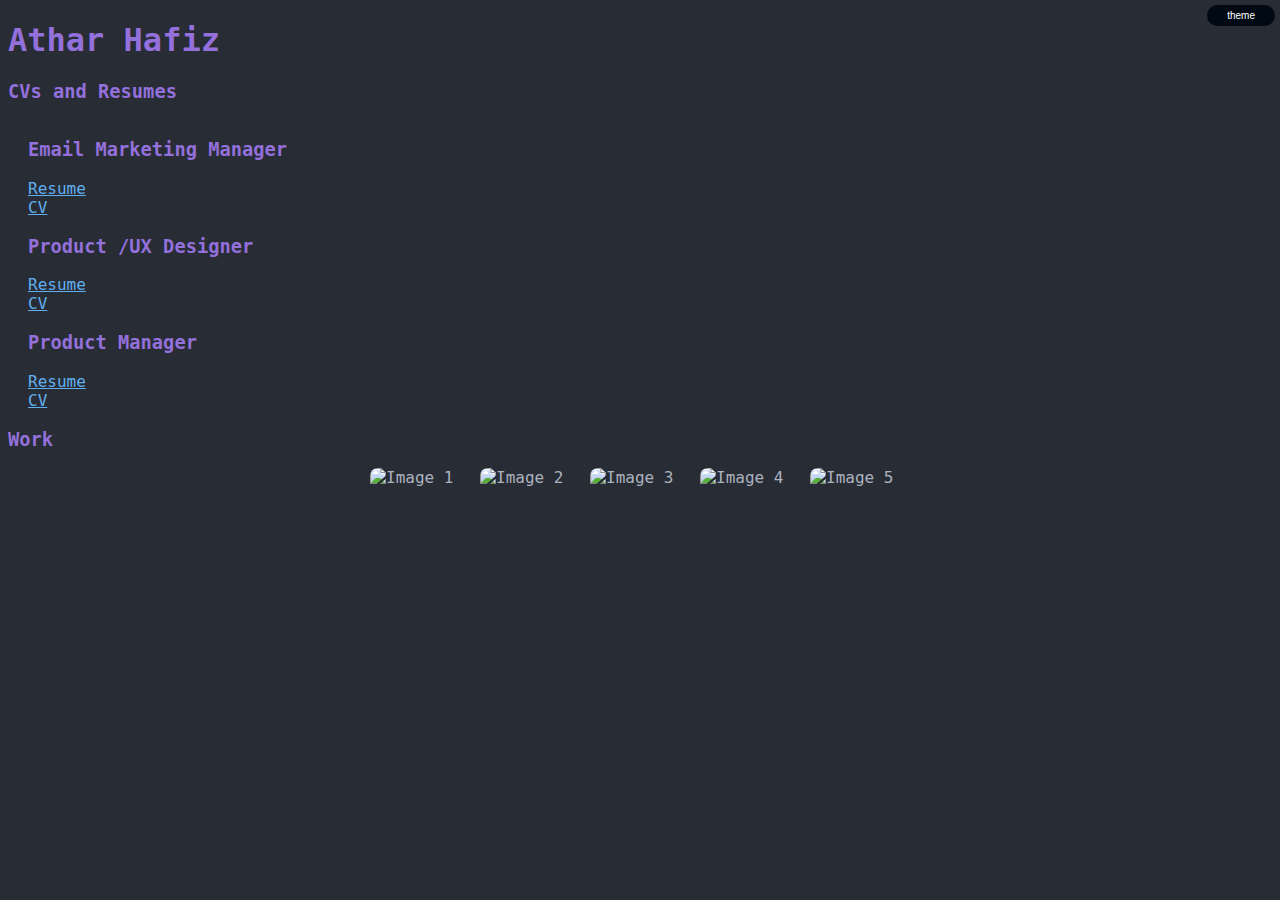
==== index.html @ fe8b2eae "new themes" ====
<!DOCTYPE html>
<html lang="en">
<head>
    <meta charset="UTF-8">
    <meta name="viewport" content="width=device-width, initial-scale=1.0">
    <title>Athar Hafiz - CVs and Resumes</title>
    <link rel="stylesheet" href="custom-styles.css">
    <style>

/* Bullet points styling */
ul {
  list-style: none;
  padding-left: 20px; /* Indentation for bullets */
  text-align: left; /* Align bullet points to the left */
  display: inline-block; /* Ensure bullets align properly within centered container */
  margin: 0 auto; /* Center the list within the container */
}

/* Light theme */
body.light-theme {
  background-color: #fafafa; /* Light background */
    color: #383a42;           /* Dark gray/black text */
    font-family: 'Fira Code', monospace;
}

/* Solarized Light theme */
body.solarized-light-theme {
  background-color: #fdf6e3; /* Light yellowish background */
  color: #657b83;            /* Medium gray text */
  font-family: 'Fira Code', monospace;
}

h1, h2, h3, h4, h5, h6.solarized-light-theme {
  color: #b58900; /* Gold for headers */
}

a.solarized-light-theme {
  color: #268bd2; /* Soft blue links */
}

//* monokai-theme theme */
body.monokai-theme {
  background-color: #272822; /* Dark gray background */
  color: #f8f8f2;            /* Light text */
  font-family: 'Fira Code', monospace;
}

h1, h2, h3, h4, h5, h6.monokai-theme {
  color: #f92672; /* Pink headers */
}

a.monokai-theme {
  color: #66d9ef; /* Light blue links */
}

/* Candy Light theme */
body.candy-light-theme {
  background-color: #fdf6f6; /* Soft pinkish-white background */
  color: #4b4b4b;            /* Dark gray text */
  font-family: 'Fira Code', monospace;
}

h1, h2, h3, h4, h5, h6.candy-light-theme {
  color: #ff69b4; /* Hot pink headers */
}

a.candy-light-theme {
  color: #ff4500; /* Vivid orange-red links */
}


/* Lavender Breeze theme */
body.lavender-breeze-theme {
  background-color: #f5f5fd; /* Very light lavender background */
  color: #4d4d4d;            /* Dark gray text */
  font-family: 'Fira Code', monospace;
}

h1, h2, h3, h4, h5, h6.lavender-breeze-theme {
  color: #9370db; /* Medium purple headers */
}

a.lavender-breeze-theme {
  color: #6a5acd; /* Slate blue links */
}


/* Floating button styling */
#randomThemeToggle {
  position: fixed;
  top: 5px;
  right: 5px;
  padding: 5px 20px;
  border: none;
  border-radius: 25px;
  background-color: #000914;
  color: white;
  cursor: pointer;
  font-size: 10px;
  z-index: 1000;
  transition: box-shadow 0.3s ease, background-color 0.3s ease;
}

/* Neon effect and flashing animation */
@keyframes neon-flash {
  0%, 100% {
      box-shadow: 0 0 10px rgba(255, 20, 147, 0.6), 0 0 20px rgba(255, 20, 147, 0.4),
                  0 0 30px rgba(255, 20, 147, 0.2), 0 0 40px rgba(255, 20, 147, 0.1);
      background-color: #ff1493;
  }
  50% {
      box-shadow: 0 0 5px rgba(255, 20, 147, 0.2), 0 0 10px rgba(255, 20, 147, 0.1),
                  0 0 15px rgba(255, 20, 147, 0.05);
      background-color: #000914;
  }
}

#randomThemeToggle.flash {
  animation: neon-flash 6.5s infinite;
}


/* Gallery styling */
.gallery {
    display: flex;
    justify-content: center;
    flex-wrap: wrap;
    gap: 10px;
}

.gallery img {
    width: 100%;
    max-width: 100px;
    height: 90px;
    object-fit: cover;
    border-radius: 8px;
    transition: transform 0.3s ease, box-shadow 0.3s ease;
    cursor: pointer;
}

.gallery img:hover {
    transform: scale(1.05);
    box-shadow: 0 4px 8px rgba(0, 0, 0, 0.2);
}

.gallery img:focus {
    outline: 3px solid #007BFF;
    transform: scale(1.1);
}

/* Responsive design for smaller screens */
@media (max-width: 768px) {
    .gallery img {
        max-width: 48%;
    }
}
@media (max-width: 480px) {
    .gallery img {
        max-width: 100%;
    }
}

/* Container styling */
.container {
    max-width: 800px;
    width: 90%;
    padding: 20px;
}
    </style>
</head>
<body>

    <!-- Main container -->
    <div id="container">
        <div><h1>Athar Hafiz</h1></div>
        <div><h3>CVs and Resumes<h3></div>



        <!-- CV and Resume Links -->
        <div id="list">
            <ul>
                <h3>Email Marketing Manager</h3>
                <li><a href="/email-marketing-manager-resume.html">Resume</a></li>
                <li><a href="/email-marketing-manager-cv.html">CV</a></li>
                <h3>Product /UX Designer</h3>
                <li><a href="/product-ux-designer-resume.html">Resume</a></li>
                <li><a href="/product-ux-designer-cv.html">CV</a></li>
                <h3>Product Manager</h3>
                <li><a href="/product-manager-resume.html">Resume</a></li>
                <li><a href="/product-manager-cv.html">CV</a></li>
            </ul>
        </div>

          <!-- Initial Gallery Section -->
        <div><h3>Work</h3></div>

        <div class="gallery">
              <img src="image1.jpg" alt="Image 1" tabindex="0">
              <img src="image2.jpg" alt="Image 2" tabindex="0">
              <img src="image3.jpg" alt="Image 3" tabindex="0">
              <img src="image4.jpg" alt="Image 4" tabindex="0">
              <img src="image5.jpg" alt="Image 5" tabindex="0">
        </div>
    </div>

    <!-- Random Theme Toggle Button -->
    <button id="randomThemeToggle" class="flash">theme</button>

    <script>
        const toggleButton = document.getElementById('randomThemeToggle');
        const bodyElement = document.body;

        // List of available themes
        const themes = [
            'light-theme',
            'solarized-light-theme',
            'monokai-theme',
            'candy-light-theme',
            'lavender-breeze-theme'
        ];

        // Toggle a random theme on button click
        toggleButton.addEventListener('click', function() {
            // Remove all existing themes
            themes.forEach(theme => bodyElement.classList.remove(theme));

            // Pick a random theme
            const randomTheme = themes[Math.floor(Math.random() * themes.length)];

            // Apply the random theme
            bodyElement.classList.add(randomTheme);
        });


        function showList() {
            document.getElementById('list').style.display = 'block';
            document.getElementById('content').style.display = 'none';
            document.getElementById('backButton').style.display = 'none';
        }
    </script>

</body>
</html>
---- custom-styles.css ----
/* custom-styles.css */
:root {
    --bg-color: #ffffff;
    --text-color: #333333;
    --heading-color: #2c3e50;
    --link-color: #3498db;
    --content-bg: #ffffff;
    --content-shadow: rgba(0,0,0,0.1);
}

body {
    background-color: #282c34; /* Dark background color */
    color: #abb2bf;           /* Light gray text color */
    font-family: 'Fira Code', monospace; /* Monospace font typical in code editors */
}

h1, h2, h3, h4, h5, h6 {
    color: #e06c75; /* Titles and headers in a light red/pink */
}

a {
    color: #61afef; /* Links in a light blue */
}

a:hover {
    text-decoration: underline;
}

ul {
    padding-left: 20px;
}
#container {
    width: 100%;
    margin: 0 auto;
}
#container div {
    width: 100%;
    margin: 0 auto;
}

#content {
    background-color: var(--content-bg);
    padding: 20px;
    border-radius: 5px;
    box-shadow: 0 0 10px var(--content-shadow);
}

#content h2 {
    border-bottom: 1px solid #eee;
    padding-bottom: 10px;
}

#content ul {
    list-style-type: disc;
}

.dark-mode {
    --bg-color: #1a1a1a;
    --text-color: #f0f0f0;
    --heading-color: #ffffff;
    --link-color: #61dafb;
    --content-bg: #2c2c2c;
    --content-shadow: rgba(255,255,255,0.1);
}

#darkModeToggle {
    position: fixed;
    top: 20px;
    right: 20px;
    padding: 10px;
    background-color: var(--content-bg);
    color: var(--text-color);
    border: none;
    border-radius: 5px;
    cursor: pointer;
}
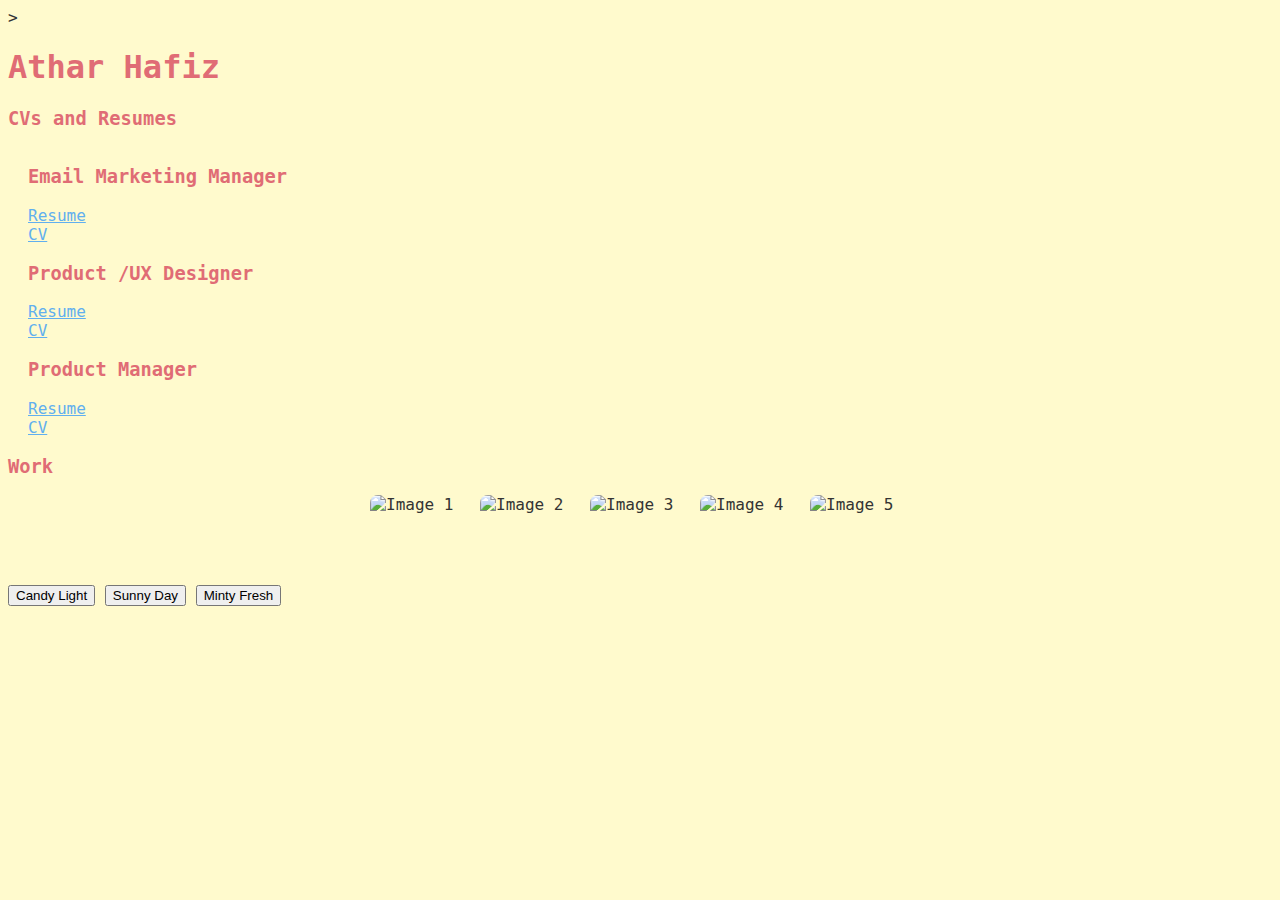
==== commit 69f9b411: "Add files via upload" ====
--- a/index.html
+++ b/index.html
@@ -20,7 +20,7 @@
 body.light-theme {
   background-color: #fafafa; /* Light background */
     color: #383a42;           /* Dark gray/black text */
-    font-family: 'Fira Code', monospace;
+
 }
 
 /* Solarized Light theme */
@@ -30,13 +30,6 @@
   font-family: 'Fira Code', monospace;
 }
 
-h1, h2, h3, h4, h5, h6.solarized-light-theme {
-  color: #b58900; /* Gold for headers */
-}
-
-a.solarized-light-theme {
-  color: #268bd2; /* Soft blue links */
-}
 
 //* monokai-theme theme */
 body.monokai-theme {
@@ -45,45 +38,39 @@
   font-family: 'Fira Code', monospace;
 }
 
-h1, h2, h3, h4, h5, h6.monokai-theme {
-  color: #f92672; /* Pink headers */
-}
-
-a.monokai-theme {
-  color: #66d9ef; /* Light blue links */
-}
 
 /* Candy Light theme */
 body.candy-light-theme {
   background-color: #fdf6f6; /* Soft pinkish-white background */
   color: #4b4b4b;            /* Dark gray text */
-  font-family: 'Fira Code', monospace;
-}
-
-h1, h2, h3, h4, h5, h6.candy-light-theme {
-  color: #ff69b4; /* Hot pink headers */
-}
-
-a.candy-light-theme {
-  color: #ff4500; /* Vivid orange-red links */
-}
+
+}
+
 
 
 /* Lavender Breeze theme */
 body.lavender-breeze-theme {
   background-color: #f5f5fd; /* Very light lavender background */
   color: #4d4d4d;            /* Dark gray text */
-  font-family: 'Fira Code', monospace;
-}
-
-h1, h2, h3, h4, h5, h6.lavender-breeze-theme {
-  color: #9370db; /* Medium purple headers */
-}
-
-a.lavender-breeze-theme {
-  color: #6a5acd; /* Slate blue links */
-}
-
+
+}
+/*--------------------------------- Candy Light theme */
+body.candy-light {
+  background-color: #fdf6f6; /* Soft pinkish-white background */
+  color: #4b4b4b; /* Dark gray text */
+}
+
+/* Sunny Day theme---------------------------- */
+body.sunny-day {
+  background-color: #fffacd; /* Light lemon chiffon background */
+  color: #333333; /* Dark text */
+}
+
+/* Minty Fresh theme ---------------------------------------*/
+body.minty-fresh {
+  background-color: #e7fff8; /* Light mint background */
+  color: #2e2e2e; /* Dark text */
+}
 
 /* Floating button styling */
 #randomThemeToggle {
@@ -168,7 +155,7 @@
 }
     </style>
 </head>
-<body>
+<body id="theme-body" class="sunny-day">>
 
     <!-- Main container -->
     <div id="container">
@@ -204,40 +191,24 @@
         </div>
     </div>
 
-    <!-- Random Theme Toggle Button -->
-    <button id="randomThemeToggle" class="flash">theme</button>
+    <!-- Theme Toggle Button -->
 
     <script>
-        const toggleButton = document.getElementById('randomThemeToggle');
-        const bodyElement = document.body;
-
-        // List of available themes
-        const themes = [
-            'light-theme',
-            'solarized-light-theme',
-            'monokai-theme',
-            'candy-light-theme',
-            'lavender-breeze-theme'
-        ];
-
-        // Toggle a random theme on button click
-        toggleButton.addEventListener('click', function() {
-            // Remove all existing themes
-            themes.forEach(theme => bodyElement.classList.remove(theme));
-
-            // Pick a random theme
-            const randomTheme = themes[Math.floor(Math.random() * themes.length)];
-
-            // Apply the random theme
-            bodyElement.classList.add(randomTheme);
-        });
-
-
-        function showList() {
-            document.getElementById('list').style.display = 'block';
-            document.getElementById('content').style.display = 'none';
-            document.getElementById('backButton').style.display = 'none';
-        }
+
+    function setTheme(theme) {
+      const body = document.getElementById('theme-body');
+      body.className = theme; // This removes the previous class and adds the new theme
+    }
+    </script>
+
+    <!-- Example buttons to change themes -->
+    <button onclick="setTheme('candy-light')">Candy Light</button>
+    <button onclick="setTheme('sunny-day')">Sunny Day</button>
+    <button onclick="setTheme('minty-fresh')">Minty Fresh</button>
+
+
+
+
     </script>
 
 </body>
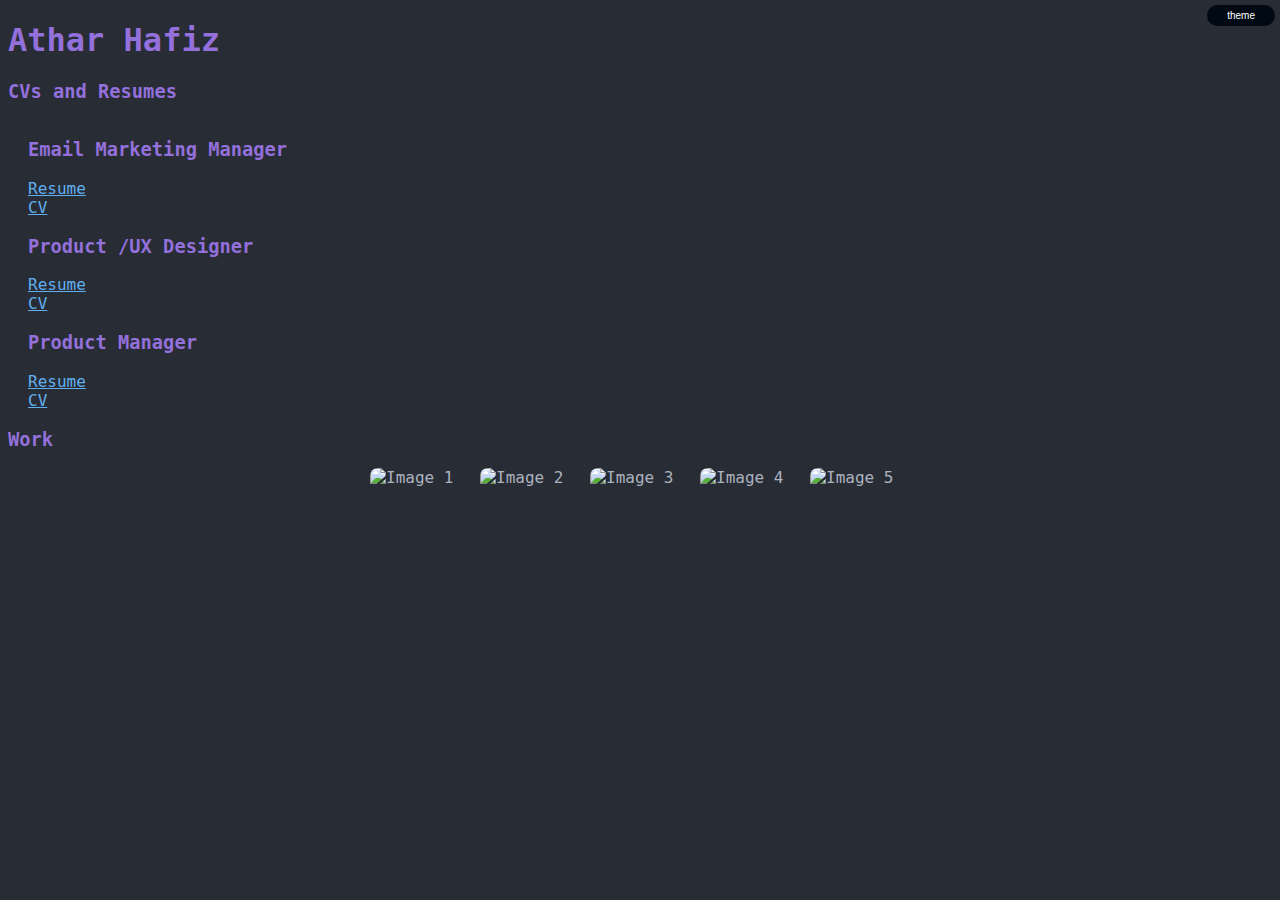
==== commit 22bdbad9: "Add files via upload" ====
--- a/index.html
+++ b/index.html
@@ -20,7 +20,7 @@
 body.light-theme {
   background-color: #fafafa; /* Light background */
     color: #383a42;           /* Dark gray/black text */
-
+    font-family: 'Fira Code', monospace;
 }
 
 /* Solarized Light theme */
@@ -30,6 +30,13 @@
   font-family: 'Fira Code', monospace;
 }
 
+h1, h2, h3, h4, h5, h6.solarized-light-theme {
+  color: #b58900; /* Gold for headers */
+}
+
+a.solarized-light-theme {
+  color: #268bd2; /* Soft blue links */
+}
 
 //* monokai-theme theme */
 body.monokai-theme {
@@ -38,39 +45,45 @@
   font-family: 'Fira Code', monospace;
 }
 
+h1, h2, h3, h4, h5, h6.monokai-theme {
+  color: #f92672; /* Pink headers */
+}
+
+a.monokai-theme {
+  color: #66d9ef; /* Light blue links */
+}
 
 /* Candy Light theme */
 body.candy-light-theme {
   background-color: #fdf6f6; /* Soft pinkish-white background */
   color: #4b4b4b;            /* Dark gray text */
-
-}
-
+  font-family: 'Fira Code', monospace;
+}
+
+h1, h2, h3, h4, h5, h6.candy-light-theme {
+  color: #ff69b4; /* Hot pink headers */
+}
+
+a.candy-light-theme {
+  color: #ff4500; /* Vivid orange-red links */
+}
 
 
 /* Lavender Breeze theme */
-body.lavender-breeze-theme {
+body.lavender-breeze {
   background-color: #f5f5fd; /* Very light lavender background */
   color: #4d4d4d;            /* Dark gray text */
-
-}
-/*--------------------------------- Candy Light theme */
-body.candy-light {
-  background-color: #fdf6f6; /* Soft pinkish-white background */
-  color: #4b4b4b; /* Dark gray text */
-}
-
-/* Sunny Day theme---------------------------- */
-body.sunny-day {
-  background-color: #fffacd; /* Light lemon chiffon background */
-  color: #333333; /* Dark text */
-}
-
-/* Minty Fresh theme ---------------------------------------*/
-body.minty-fresh {
-  background-color: #e7fff8; /* Light mint background */
-  color: #2e2e2e; /* Dark text */
-}
+  font-family: 'Fira Code', monospace;
+}
+
+h1, h2, h3, h4, h5, h6.lavender-breeze {
+  color: #9370db; /* Medium purple headers */
+}
+
+a.lavender-breeze {
+  color: #6a5acd; /* Slate blue links */
+}
+
 
 /* Floating button styling */
 #randomThemeToggle {
@@ -155,7 +168,7 @@
 }
     </style>
 </head>
-<body id="theme-body" class="sunny-day">>
+<body>
 
     <!-- Main container -->
     <div id="container">
@@ -191,24 +204,40 @@
         </div>
     </div>
 
-    <!-- Theme Toggle Button -->
+    <!-- Random Theme Toggle Button -->
+    <button id="randomThemeToggle" class="flash">theme</button>
 
     <script>
-
-    function setTheme(theme) {
-      const body = document.getElementById('theme-body');
-      body.className = theme; // This removes the previous class and adds the new theme
-    }
-    </script>
-
-    <!-- Example buttons to change themes -->
-    <button onclick="setTheme('candy-light')">Candy Light</button>
-    <button onclick="setTheme('sunny-day')">Sunny Day</button>
-    <button onclick="setTheme('minty-fresh')">Minty Fresh</button>
-
-
-
-
+        const toggleButton = document.getElementById('randomThemeToggle');
+        const bodyElement = document.body;
+
+        // List of available themes
+        const themes = [
+            'light-theme',
+            'solarized-light-theme',
+            'monokai-theme',
+            'candy-light-theme',
+            'tomorrow-night-theme'
+        ];
+
+        // Toggle a random theme on button click
+        toggleButton.addEventListener('click', function() {
+            // Remove all existing themes
+            themes.forEach(theme => bodyElement.classList.remove(theme));
+
+            // Pick a random theme
+            const randomTheme = themes[Math.floor(Math.random() * themes.length)];
+
+            // Apply the random theme
+            bodyElement.classList.add(randomTheme);
+        });
+
+
+        function showList() {
+            document.getElementById('list').style.display = 'block';
+            document.getElementById('content').style.display = 'none';
+            document.getElementById('backButton').style.display = 'none';
+        }
     </script>
 
 </body>
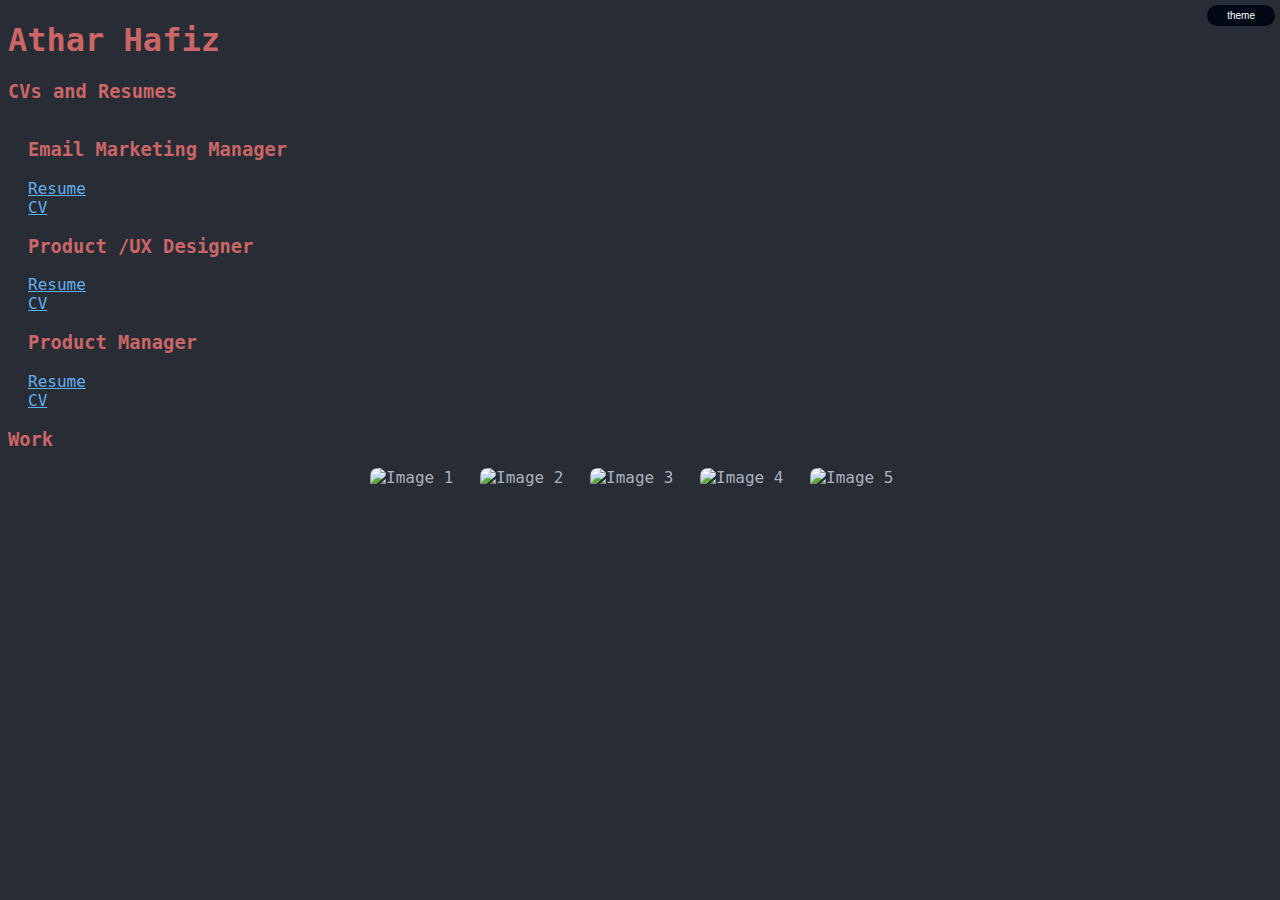
==== commit 4eac0eb0: "Add files via upload" ====
--- a/index.html
+++ b/index.html
@@ -69,21 +69,20 @@
 }
 
 
-/* Lavender Breeze theme */
-body.lavender-breeze {
-  background-color: #f5f5fd; /* Very light lavender background */
-  color: #4d4d4d;            /* Dark gray text */
-  font-family: 'Fira Code', monospace;
-}
-
-h1, h2, h3, h4, h5, h6.lavender-breeze {
-  color: #9370db; /* Medium purple headers */
-}
-
-a.lavender-breeze {
-  color: #6a5acd; /* Slate blue links */
-}
-
+/* Tomorrow Night theme */
+body.tomorrow-night-theme {
+  background-color: #1d1f21; /* Very dark gray background */
+  color: #c5c8c6;            /* Light gray text */
+  font-family: 'Fira Code', monospace;
+}
+
+h1, h2, h3, h4, h5, h6.tomorrow-night-theme {
+  color: #cc6666; /* Soft red headers */
+}
+
+a.tomorrow-night-theme {
+  color: #81a2be; /* Soft blue links */
+}
 
 /* Floating button styling */
 #randomThemeToggle {
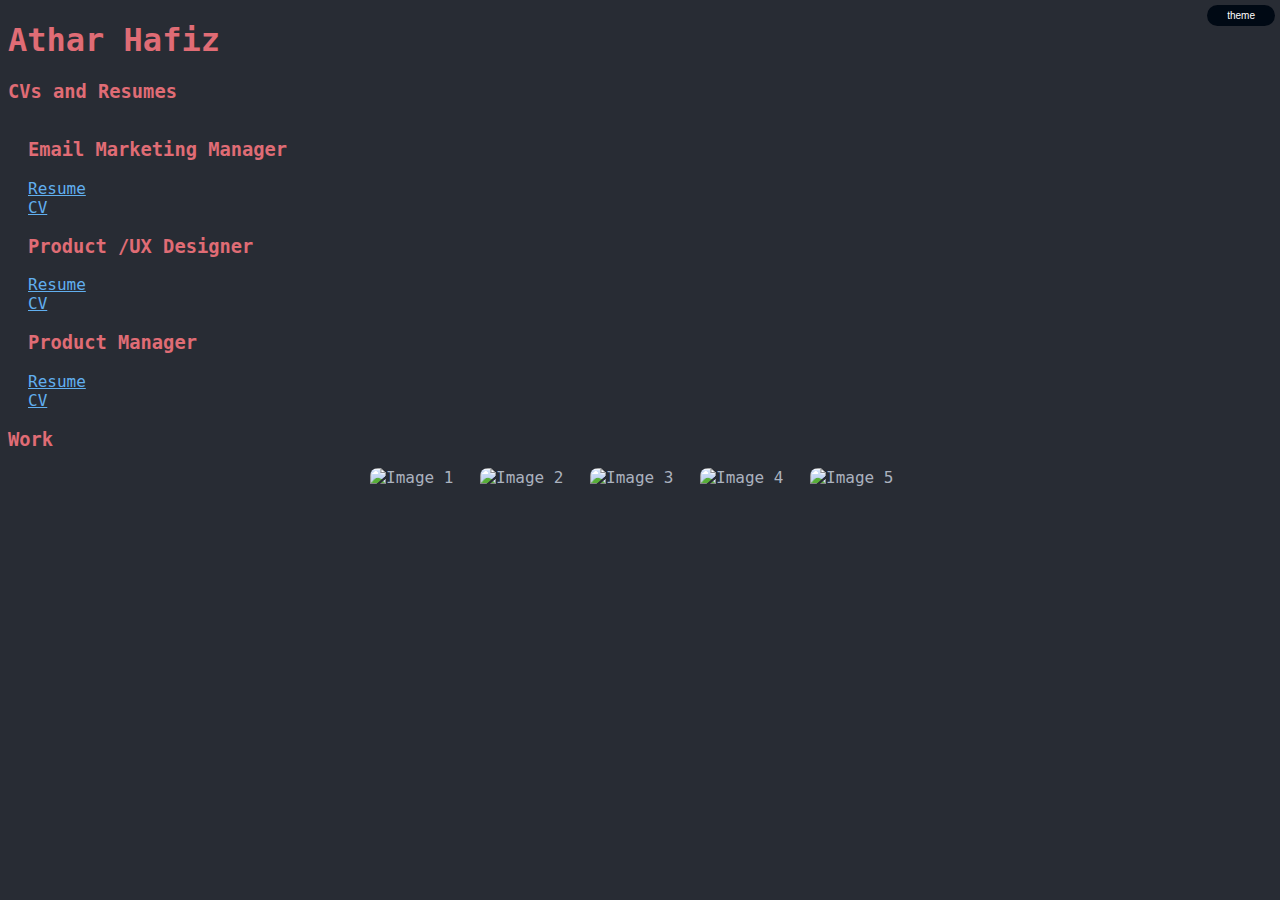
==== commit e201ab18: "Add files via upload" ====
--- a/index.html
+++ b/index.html
@@ -16,72 +16,45 @@
   margin: 0 auto; /* Center the list within the container */
 }
 
+/* Solarized Light theme */
+body.solarized-light-theme {
+  background-color: #fdf6e3; /* Light yellowish background */
+  color: #657b83;            /* Medium gray text */
+  font-family: 'Fira Code', monospace;
+}
+
+
+//* monokai-theme theme */
+body.monokai-theme {
+  background-color: #272822; /* Dark gray background */
+  color: #f8f8f2;            /* Light text */
+  font-family: 'Fira Code', monospace;
+}
+
+/* Candy Light theme */
+body.candy-light-theme {
+  background-color: #fdf6f6; /* Soft pinkish-white background */
+  color: #4b4b4b;            /* Dark gray text */
+  font-family: 'Fira Code', monospace;
+}
+
+
+
+
+/* Tomorrow Night theme */
+body.tomorrow-night-theme {
+  background-color: #1d1f21; /* Very dark gray background */
+  color: #c5c8c6;            /* Light gray text */
+  font-family: 'Fira Code', monospace;
+}
+
+
+
 /* Light theme */
 body.light-theme {
   background-color: #fafafa; /* Light background */
     color: #383a42;           /* Dark gray/black text */
     font-family: 'Fira Code', monospace;
-}
-
-/* Solarized Light theme */
-body.solarized-light-theme {
-  background-color: #fdf6e3; /* Light yellowish background */
-  color: #657b83;            /* Medium gray text */
-  font-family: 'Fira Code', monospace;
-}
-
-h1, h2, h3, h4, h5, h6.solarized-light-theme {
-  color: #b58900; /* Gold for headers */
-}
-
-a.solarized-light-theme {
-  color: #268bd2; /* Soft blue links */
-}
-
-//* monokai-theme theme */
-body.monokai-theme {
-  background-color: #272822; /* Dark gray background */
-  color: #f8f8f2;            /* Light text */
-  font-family: 'Fira Code', monospace;
-}
-
-h1, h2, h3, h4, h5, h6.monokai-theme {
-  color: #f92672; /* Pink headers */
-}
-
-a.monokai-theme {
-  color: #66d9ef; /* Light blue links */
-}
-
-/* Candy Light theme */
-body.candy-light-theme {
-  background-color: #fdf6f6; /* Soft pinkish-white background */
-  color: #4b4b4b;            /* Dark gray text */
-  font-family: 'Fira Code', monospace;
-}
-
-h1, h2, h3, h4, h5, h6.candy-light-theme {
-  color: #ff69b4; /* Hot pink headers */
-}
-
-a.candy-light-theme {
-  color: #ff4500; /* Vivid orange-red links */
-}
-
-
-/* Tomorrow Night theme */
-body.tomorrow-night-theme {
-  background-color: #1d1f21; /* Very dark gray background */
-  color: #c5c8c6;            /* Light gray text */
-  font-family: 'Fira Code', monospace;
-}
-
-h1, h2, h3, h4, h5, h6.tomorrow-night-theme {
-  color: #cc6666; /* Soft red headers */
-}
-
-a.tomorrow-night-theme {
-  color: #81a2be; /* Soft blue links */
 }
 
 /* Floating button styling */
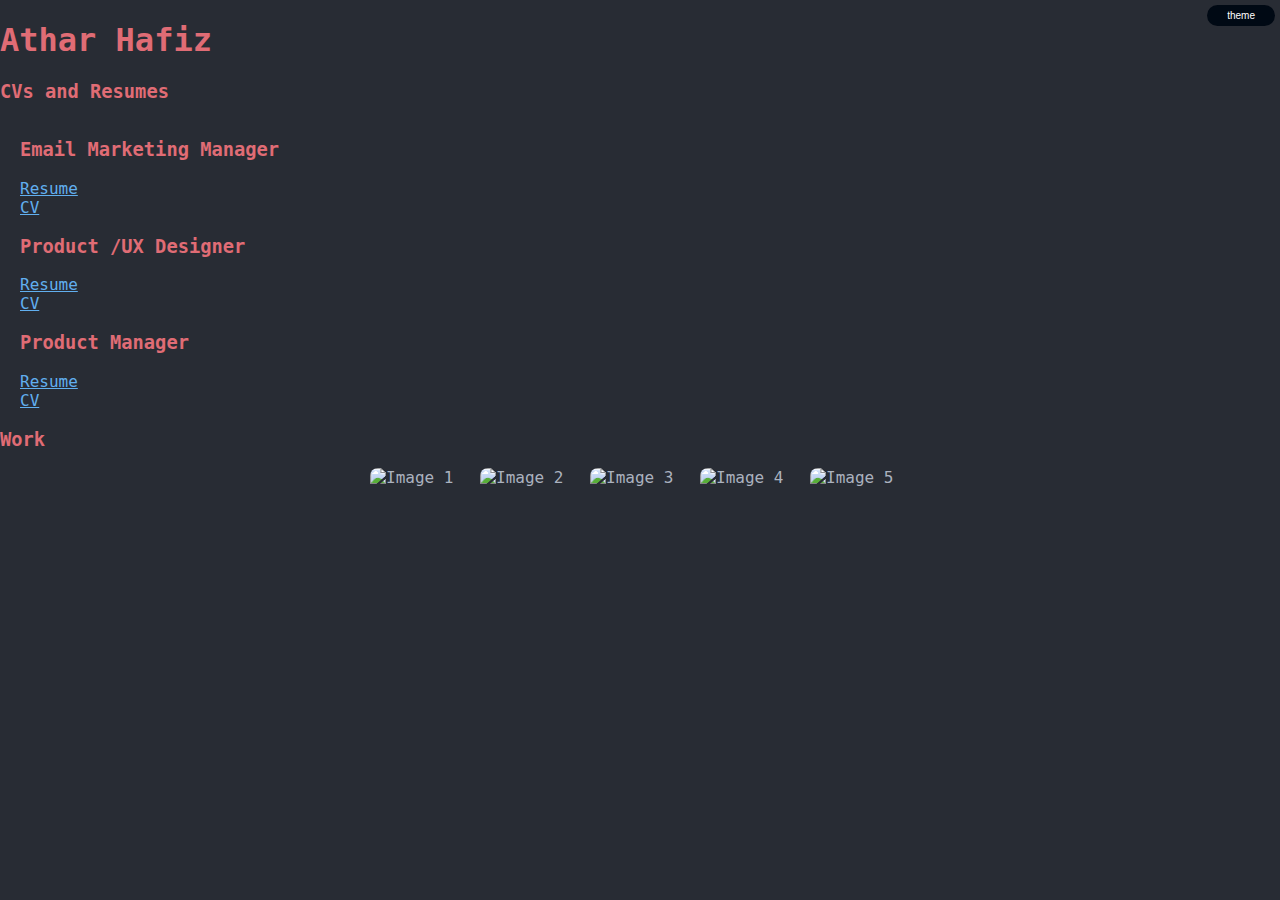
==== commit 764e14e1: "Add files via upload" ====
--- a/index.html
+++ b/index.html
@@ -7,6 +7,8 @@
     <link rel="stylesheet" href="custom-styles.css">
     <style>
 
+
+
 /* Bullet points styling */
 ul {
   list-style: none;
@@ -20,7 +22,8 @@
 body.solarized-light-theme {
   background-color: #fdf6e3; /* Light yellowish background */
   color: #657b83;            /* Medium gray text */
-  font-family: 'Fira Code', monospace;
+  font-family: 'Roboto', sans-serif; /* Body text */
+
 }
 
 
@@ -28,24 +31,22 @@
 body.monokai-theme {
   background-color: #272822; /* Dark gray background */
   color: #f8f8f2;            /* Light text */
-  font-family: 'Fira Code', monospace;
+  font-family: 'Montserrat', sans-serif;
 }
 
 /* Candy Light theme */
 body.candy-light-theme {
   background-color: #fdf6f6; /* Soft pinkish-white background */
   color: #4b4b4b;            /* Dark gray text */
-  font-family: 'Fira Code', monospace;
-}
-
-
+  font-family: 'Playfair Display', serif;
+}
 
 
 /* Tomorrow Night theme */
 body.tomorrow-night-theme {
   background-color: #1d1f21; /* Very dark gray background */
   color: #c5c8c6;            /* Light gray text */
-  font-family: 'Fira Code', monospace;
+  font-family: 'Open Sans', sans-serif;
 }
 
 
@@ -140,7 +141,7 @@
 }
     </style>
 </head>
-<body>
+<body id="container">
 
     <!-- Main container -->
     <div id="container">
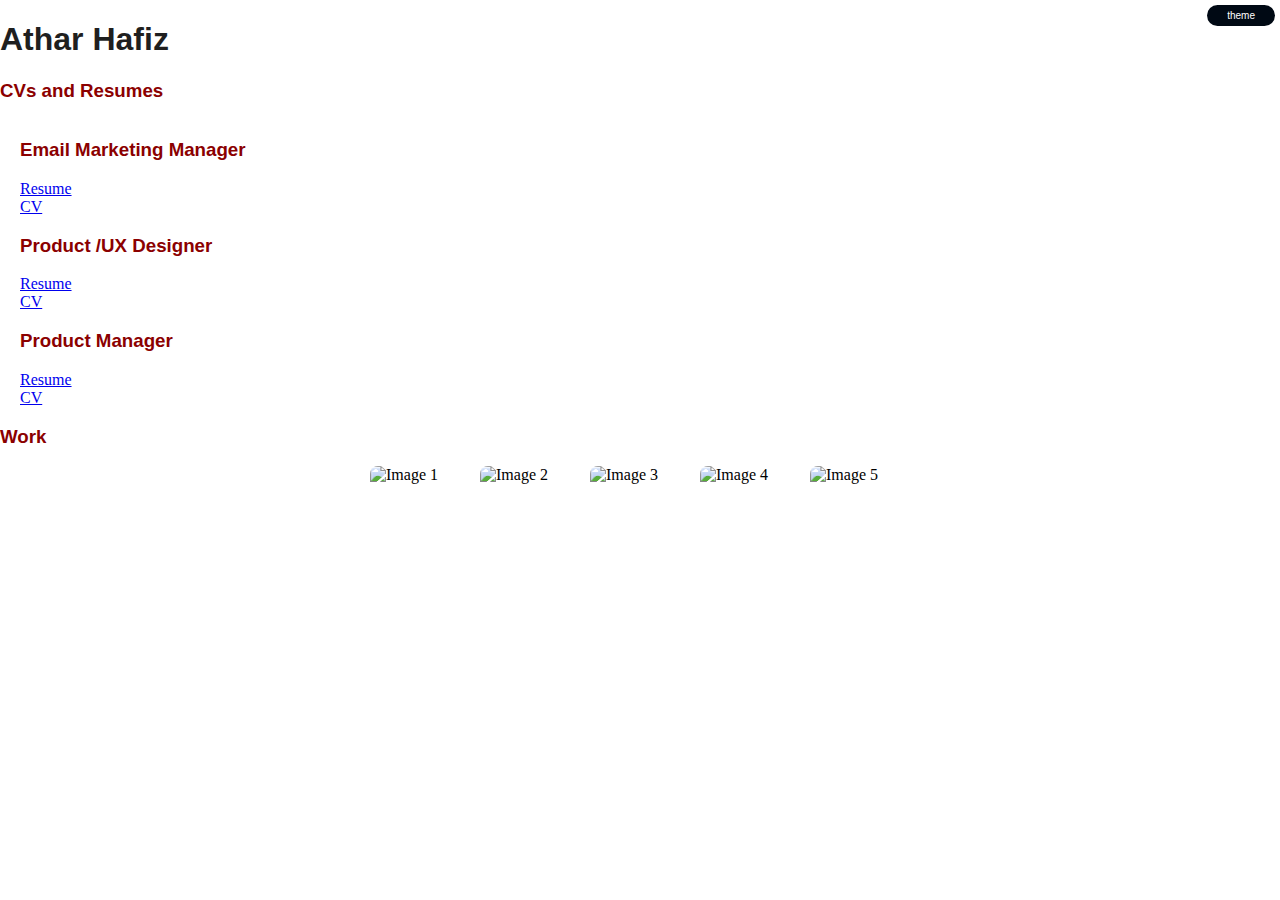
==== commit 11757281: "default css" ====
--- a/index.html
+++ b/index.html
@@ -7,7 +7,24 @@
     <link rel="stylesheet" href="custom-styles.css">
     <style>
 
-
+    h1, {
+      font-family: 'Raleway', sans-serif; /* Headings */
+      color: #008b8b;
+    }
+     h2, h3, h4, h5, h6 {
+      font-family: 'Raleway', sans-serif; /* Headings */
+      color: #8b0000;
+    }
+
+    a: {
+      color: #8b008b;
+        text-decoration: none;
+    }
+    a:hover {
+        color: #46008b;
+        text-decoration: underline;
+        border-color: #46008b;
+    }
 
 /* Bullet points styling */
 ul {
@@ -38,7 +55,7 @@
 body.candy-light-theme {
   background-color: #fdf6f6; /* Soft pinkish-white background */
   color: #4b4b4b;            /* Dark gray text */
-  font-family: 'Playfair Display', serif;
+  font-family: 'Source Sans Pro', sans-serif;
 }
 
 
@@ -46,7 +63,7 @@
 body.tomorrow-night-theme {
   background-color: #1d1f21; /* Very dark gray background */
   color: #c5c8c6;            /* Light gray text */
-  font-family: 'Open Sans', sans-serif;
+  font-family: 'Raleway', sans-serif;
 }
 
 
--- a/custom-styles.css
+++ b/custom-styles.css
@@ -7,19 +7,9 @@
     --content-bg: #ffffff;
     --content-shadow: rgba(0,0,0,0.1);
 }
-
-body {
-    background-color: #282c34; /* Dark background color */
-    color: #abb2bf;           /* Light gray text color */
-    font-family: 'Fira Code', monospace; /* Monospace font typical in code editors */
-}
-
 h1, h2, h3, h4, h5, h6 {
-    color: #e06c75; /* Titles and headers in a light red/pink */
-}
-
-a {
-    color: #61afef; /* Links in a light blue */
+  font-family: 'Raleway', sans-serif; /* Headings */
+  color: #1f1f1f;
 }
 
 a:hover {
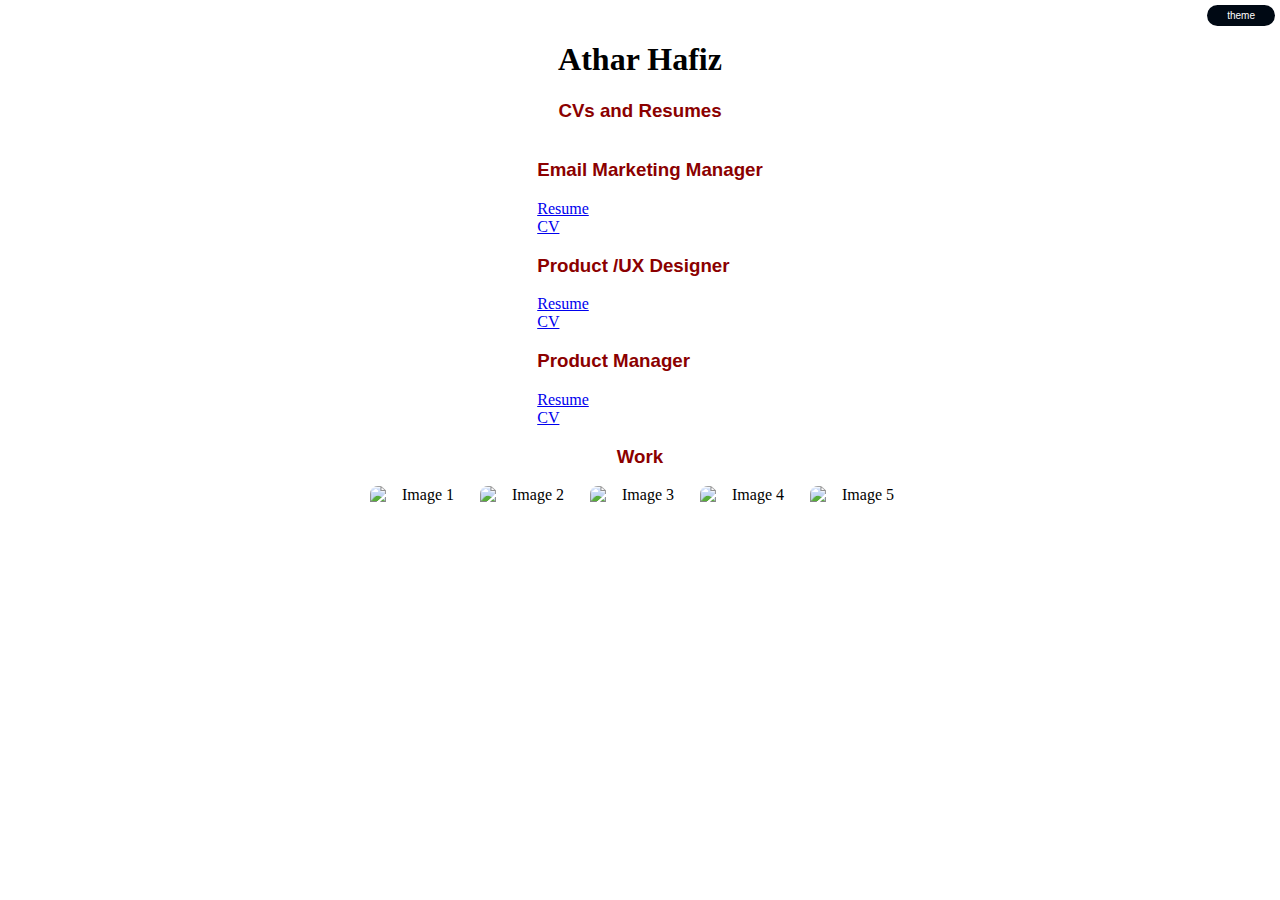
==== commit f622e2b2: "Add files via upload" ====
--- a/index.html
+++ b/index.html
@@ -151,7 +151,7 @@
 }
 
 /* Container styling */
-.container {
+#container {
     max-width: 800px;
     width: 90%;
     padding: 20px;
@@ -161,7 +161,7 @@
 <body id="container">
 
     <!-- Main container -->
-    <div id="container">
+    <div id="Maincontainer">
         <div><h1>Athar Hafiz</h1></div>
         <div><h3>CVs and Resumes<h3></div>
 
--- a/custom-styles.css
+++ b/custom-styles.css
@@ -7,14 +7,7 @@
     --content-bg: #ffffff;
     --content-shadow: rgba(0,0,0,0.1);
 }
-h1, h2, h3, h4, h5, h6 {
-  font-family: 'Raleway', sans-serif; /* Headings */
-  color: #1f1f1f;
-}
 
-a:hover {
-    text-decoration: underline;
-}
 
 ul {
     padding-left: 20px;
@@ -22,10 +15,12 @@
 #container {
     width: 100%;
     margin: 0 auto;
+    text-align: center;
 }
 #container div {
-    width: 100%;
+    width: 90%;
     margin: 0 auto;
+    text-align: center;
 }
 
 #content {
